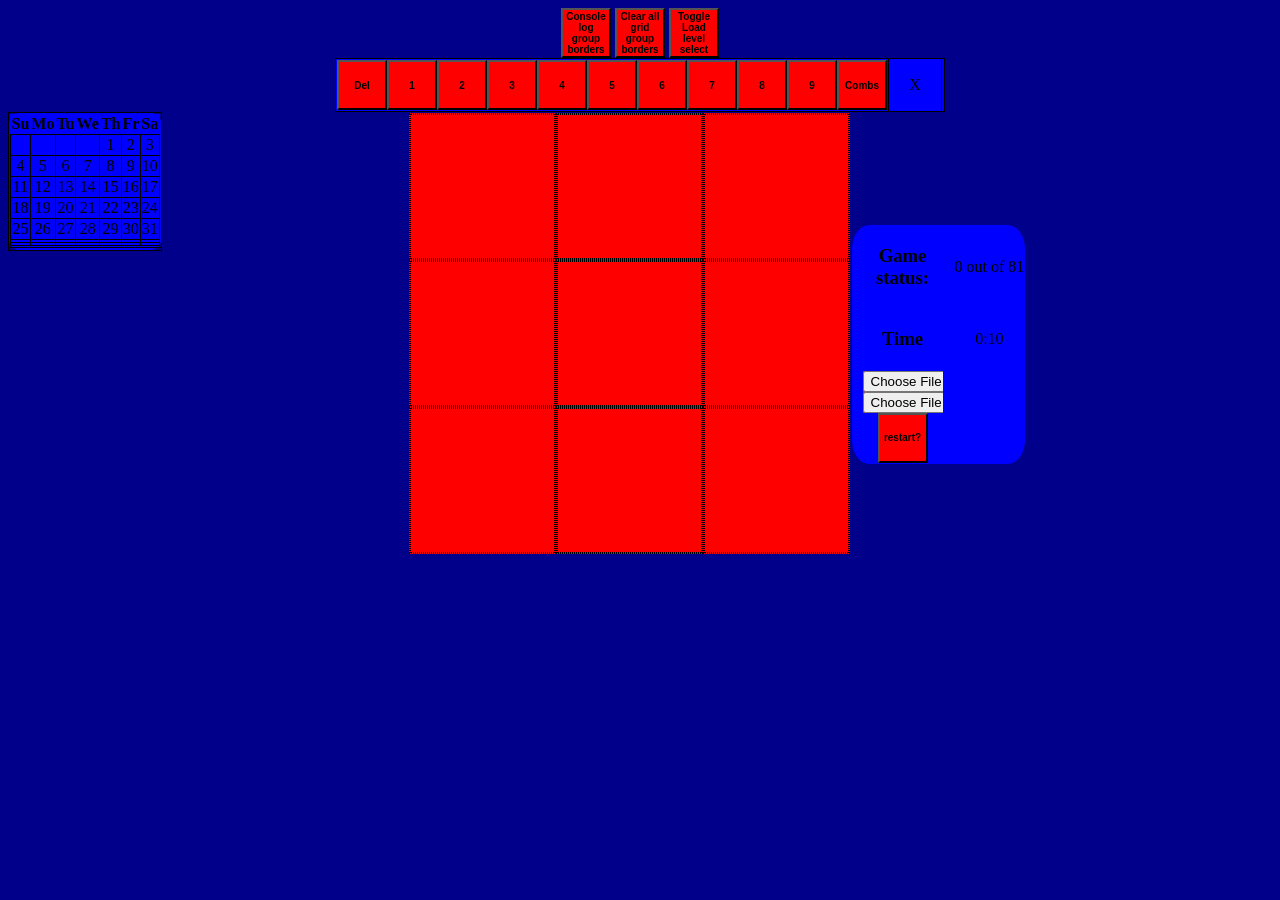
==== Index.html @ 6a6c9c27 "Add files via upload" ====
<!DOCTYPE html>
<html>

<head>


<link rel="stylesheet" href="MyStyle.css">

<script  src="MonthMedSud.js" > </script>
<script  src="MonthEasySUD.js" >  </script>




<script  src="MyJS1Tst.js" >
</script>

<script  src="JSCode4Cal.js" >
</script>


<script  >
window.onload = main ;
  </script>
</head>

<body style ="text-align : center; background-color:darkblue">
<button  id="recieve"  onClick="newBoard.LogGridBorders()">Console log group borders</button>
<button  id="clrGrps"  onClick="newBoard.initializeBoard()">Clear all grid group borders</button>
<button  id="LevelSel"  onClick="newBoard.toggleLevelSel()">Toggle Load level select</button>





<table id= "myTools" style= "border-radius:00%" > 
<tr>
<td></td>
<td   style= "width:50px"><h id="CurDig">X</h></td>
<td> </td>
</tr>
</table>


<table  style="float:left;border-radius:10%">
<tr><td>
<table id="CalanderGen" style="float:left">
</table>
</td></tr>
<tr><td>
<table id="tableSelLev"  style="background-color:green;border:none;Display:none">
<tr><td > <label>Select level to load</label>
</td></tr>
<tr><td >
<input type="radio" id="EasyLev" name="Diff Level" value="EasyLev" onClick ="newBoard.RadioSelect(1)" >
<label for="">Easy</label>
</td></tr>
<tr><td >
<input type="radio" id="MedLev" name="Diff Level" value="MedLev" onClick ="newBoard.RadioSelect(2)">
<label for="">Medium</label>
</td></tr>
<tr><td>
<input type="radio" id="HardLev" name="Diff Level" value="MedLev" onClick ="newBoard.RadioSelect(3)">
<label for="">Hard</label>
</td></tr>

</table>
</td></tr>
</table>

 <table style="float:center;background-color:darkblue;border:none"  >
 <tr style="border:none">
 <td style="border:none">
 <form style="float:left"  >
<canvas id="myCanvas" width=180px height=180px style ="background-color :red"></canvas>
</form> 
</td>
<td style="border:none">
<form style="float:right; width=100px ; height=100px">
<br>

<table style="float:inline-start;border:none;border-radius:10%" id= "Statustab"  > 
<tr >
<td style="border:none"><h3 style ="float:centre"><b>Game status:</b></h3>
 </td><td style="border:none"> <p id="status" >0 out of 81 </p></td>
</tr>
<tr >

<td style ="width:100px; border:none"><h3 style ="float:centre" id="status"><b>Time</b></h3>
</td >

<td style="border:none"><p id="timer"> 0:10 </p></td>
</tr>
<tr >
<td style="border:none">
<input type="file" style ="float:centre;width:80px; background-color :red " name="inputfile" id="inputfile">
<input type="file" style="float:centre;width:80px; background-color :red " name="KillRootName" id="KillRootName">
<button  id="resett" onclick="compileSudFiles()">restart?</button>

</td>
</tr>

</table>


</form>
</td>
</tr>
</table>


</body>
</html>
---- MyStyle.css ----
<style>

body{
 background-color : black;
text-align : center;

}

.borders{
  border-top-style: none;
  border-right-style: solid;
  border-bottom-style: dotted;
  border-left-style: solid;
}

.Optop{
  border-top-style: none;
}

.Opbottom{
  border-bottom-style: none;
}

.Opright{
  border-right-style: none;
}

.Opleft{
  border-left-style: none;
}


.Dtop{
  border-top-style: dashed;
}

.Dright {
  border-right-style: dashed;
}

.Dleft{
  border-left-style: dashed;
}

.Dbottom{
  border-bottom-style: dashed;
}


.Btop{
  border-top-style: dotted;
}

.Bbottom{
  border-bottom-style: dotted;
}

.Bright{
  border-right-style: dotted;
}

.Bleft{
  border-left-style: dotted;
}



/* Four values multiple borders definable by listing their values */
p.four {
  border-style: dotted solid double dashed;
}


.center {
display: flex , justify-content: center
}

table {
 border-collapse: collapse;
background-color:blue ;
//  border: 2px solid black;
  background-color:blue ;
 // position: absolute;
 // top: 50%;
 // ms-transform: translateY(-50%);
//  transform: translateY(-50%);

//  margin-left: auto; 
 // margin-right: auto;

 // margin-top: 20px; 
  margin-bottom : auto;


  margin: 0 auto; 
}

td {
//margin :10px;
//padding :10px;
 border-collapse: collapse;
 border: 1px solid black;
}

td {}


div {
position: fixed; top: 10%; left: 30%;
   background-color:blue;
      width : 500px;
      height  : 500px;

 // width : auto ;
// height  : auto ;


}

.toolButtonSelected{
border-radius: 100%;
}

.toolButtnUnSel{
border-radius: 0%;
}


button {
 margin: 0px;
 padding: 0px;
 width : 50px;
   height :50px;
 background-color:
 red;
 font-weight: bold;
 font-size: x-small;
 font-color: green;
  }



button#ToolDigBtn8 {}

button#ToolDigBtn3 {}

button#ToolDigBtn3 {}

</style>
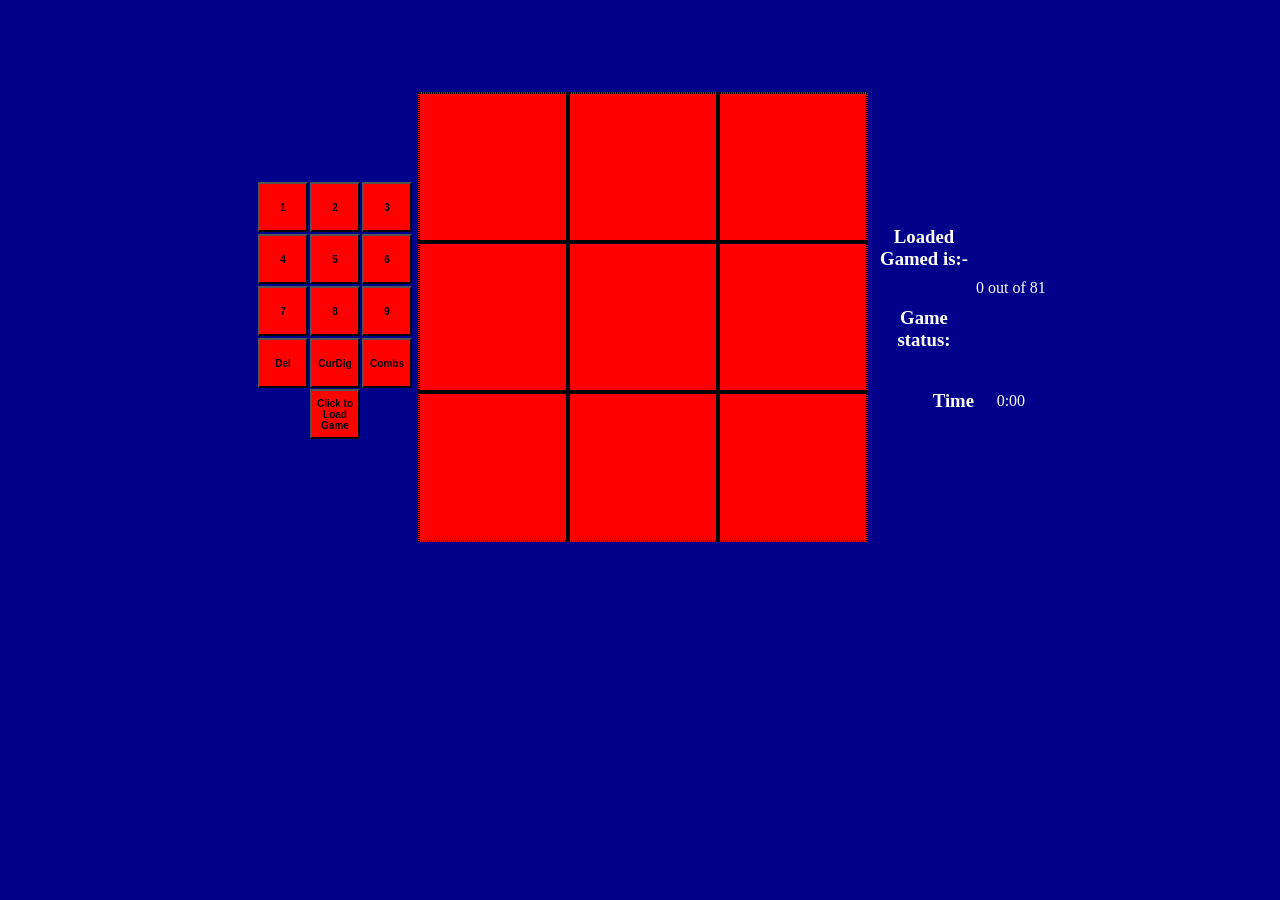
==== commit dfe4f6ae: "Add files via upload" ====
--- a/Index.html
+++ b/Index.html
@@ -16,99 +16,159 @@
 <script  src="MyJS1Tst.js" >
 </script>
 
-<script  src="JSCode4Cal.js" >
+<script  src="JSCode3Cal.js" >
 </script>
 
 
 <script  >
-window.onload = main ;
+  window.onload = main ;
   </script>
 </head>
 
 <body style ="text-align : center; background-color:darkblue">
+<!--
 <button  id="recieve"  onClick="newBoard.LogGridBorders()">Console log group borders</button>
 <button  id="clrGrps"  onClick="newBoard.initializeBoard()">Clear all grid group borders</button>
-<button  id="LevelSel"  onClick="newBoard.toggleLevelSel()">Toggle Load level select</button>
+<button  id="LevelSel"  onClick="newBoard.toggle Level Select()">Toggle Load level select</button>
+<button  id="LoadGame" onclick="HideCal()">HideCalender</button>
+<button  id="showCal" onclick="ShowCal()">Show Calender</button>
+<button  id="ToggleCal" onclick="update Table Calender()">ToggleCalender</button>
+<button  id="TestWinLoadFree"  onClick="main()">run the main function</button>
+-->
+
+    <div style=" width:fit-content; height:fit-content; align-content:center; position:center">
+        <table id="myTools" style="border-radius: 00%; border: none; display:none">
+            <tr style="border:none">
+                <td></td>
+                <td style="width:50px; background-color:yellow; border:none"><h id="CurDig">X</h></td>
+
+            </tr>
+        </table>
+        <table style=" border: none; color: white">
+            <tr>
+                
+                <td style=" border: none">
+                    <table id="myToolBox" style="border-radius:00%; float:right; border:none">
+                    </table>
+                    <br>
+                    <button id="LoadGame" onclick="ShowCal()">Click to Load Game</button>
+
+                    <table>
+                        <tr>
+                            <td style="border:none">
+
+                                <table id="CalanderGen" style="float:left;Display:block">
+                                    <!--
+                <tr>
+                <td></td><td></td><td></td><td></td><td></td><td></td><td></td>
+                </tr>
+                -->
+                                </table>
+
+                            </td>
+                        </tr>
+
+                        <tr style="border:none">
+                            <td style="border:none">
+                                <table id="tableSelLev" style="border:none;Display:none">
+                                    <tr>
+                                        <td style="border:none">
+                                            <label>Select level to load</label>
+                                        </td>
+                                    </tr>
+                                    <tr>
+                                        <td style="border:none">
+                                            <input type="radio" id="EasyLev" name="Diff Level" value="EasyLev" onClick="newBoard.RadioSelect(1)">
+                                            <label for="">Easy</label>
+                                        </td>
+                                    </tr>
+                                    <tr>
+                                        <td style="border:none">
+                                            <input type="radio" id="MedLev" name="Diff Level" value="MedLev" onClick="newBoard.RadioSelect(2)">
+                                            <label for="">Medium</label>
+                                        </td>
+                                    </tr>
+                                    <tr>
+                                        <td style="border:none">
+                                            <input type="radio" id="HardLev" name="Diff Level" value="MedLev" onClick="newBoard.RadioSelect(3)">
+                                            <label for="">Hard</label>
+                                        </td>
+                                    </tr>
+
+                                </table>
+                            </td>
+                        </tr>
+                    </table>
+
+                </td>
+                <td>
+                    <table style="background-color: darkblue; border: none; position: center">
+                        <tr style="border:none">
+                            <td style="border:none">
+                            <td style="border:none">
+                                <form style="border: none">
+                                    <canvas id="myCanvas" style="background-color :red"></canvas>
+                                </form>
+                            </td>
+                            <td style="border:none">
+ 
+                            </td>
+
+                            <td style="background-color:">
+                                <table style="float: left; background-color:">
+                                    <tbody>
+                                        <tr>
+
+                                            <td style=" border:none">
+                                                    
+
+                                                    <table style="float:inline-start;border:none;border-radius:10%" id="Statustab; position:relative; top:0"  >
+                                                        <tr>
+                                                            <td style="border:none">
+                                                                <h3 id="LoadName";style="float:left"> Loaded Gamed is:- </h3>
+
+                                                                <h3 style="float:left"><b>Game status:</b></h3>
+                                                            </td>
+                                                            <td style="border:none"> <p id="status">0 out of 81 </p></td>
+                                                        </tr>
+                                                        <tr>
+
+                                                            <td style="width:100px; border:none">
+                                                                <h3 style="float:right" id="status"><b>Time</b></h3>
+                                                            </td>
+
+                                                            <td style="border:none"><p id="timer"> 0:00 </p></td>
+                                                        </tr>
+                                                     
+                                                    </table>
 
 
+                                               
+                                            </td>
+                                        </tr>
+                                    </tbody>
+                                </table>
+                            </td>
+                        </tr>
 
+                    </table>
+                </td>
 
-
-<table id= "myTools" style= "border-radius:00%" > 
-<tr>
-<td></td>
-<td   style= "width:50px"><h id="CurDig">X</h></td>
-<td> </td>
-</tr>
-</table>
-
-
-<table  style="float:left;border-radius:10%">
-<tr><td>
-<table id="CalanderGen" style="float:left">
-</table>
-</td></tr>
-<tr><td>
-<table id="tableSelLev"  style="background-color:green;border:none;Display:none">
-<tr><td > <label>Select level to load</label>
-</td></tr>
-<tr><td >
-<input type="radio" id="EasyLev" name="Diff Level" value="EasyLev" onClick ="newBoard.RadioSelect(1)" >
-<label for="">Easy</label>
-</td></tr>
-<tr><td >
-<input type="radio" id="MedLev" name="Diff Level" value="MedLev" onClick ="newBoard.RadioSelect(2)">
-<label for="">Medium</label>
-</td></tr>
-<tr><td>
-<input type="radio" id="HardLev" name="Diff Level" value="MedLev" onClick ="newBoard.RadioSelect(3)">
-<label for="">Hard</label>
-</td></tr>
-
-</table>
-</td></tr>
-</table>
-
- <table style="float:center;background-color:darkblue;border:none"  >
- <tr style="border:none">
- <td style="border:none">
- <form style="float:left"  >
-<canvas id="myCanvas" width=180px height=180px style ="background-color :red"></canvas>
-</form> 
-</td>
-<td style="border:none">
-<form style="float:right; width=100px ; height=100px">
-<br>
-
-<table style="float:inline-start;border:none;border-radius:10%" id= "Statustab"  > 
-<tr >
-<td style="border:none"><h3 style ="float:centre"><b>Game status:</b></h3>
- </td><td style="border:none"> <p id="status" >0 out of 81 </p></td>
-</tr>
-<tr >
-
-<td style ="width:100px; border:none"><h3 style ="float:centre" id="status"><b>Time</b></h3>
-</td >
-
-<td style="border:none"><p id="timer"> 0:10 </p></td>
-</tr>
-<tr >
-<td style="border:none">
-<input type="file" style ="float:centre;width:80px; background-color :red " name="inputfile" id="inputfile">
-<input type="file" style="float:centre;width:80px; background-color :red " name="KillRootName" id="KillRootName">
-<button  id="resett" onclick="compileSudFiles()">restart?</button>
-
-</td>
-</tr>
-
-</table>
-
-
-</form>
-</td>
-</tr>
-</table>
-
+            </tr>
+           
+        </table>
+    </div>
+        <!--
+    <table id="TestTab" style="background-color:red">
+    <thead>
+    </thead>
+    <tbody>
+    <tr><td> <p> TEST TABLE OF VISIBILITY </p></td><tr>
+    <tbody>
+    </table>
+    -->
+        
+ 
 
 </body>
 </html>
--- a/MyStyle.css
+++ b/MyStyle.css
@@ -1,4 +1,3 @@
-<style>
 
 body{
  background-color : black;
@@ -72,48 +71,34 @@
 
 
 .center {
-display: flex , justify-content: center
+display: flex ; justify-content:center
 }
 
 table {
  border-collapse: collapse;
 background-color:blue ;
-//  border: 2px solid black;
-  background-color:blue ;
- // position: absolute;
- // top: 50%;
- // ms-transform: translateY(-50%);
-//  transform: translateY(-50%);
 
-//  margin-left: auto; 
- // margin-right: auto;
-
- // margin-top: 20px; 
+  background-color:darkblue ;
   margin-bottom : auto;
-
+  
 
   margin: 0 auto; 
 }
 
 td {
-//margin :10px;
-//padding :10px;
+ border: none;
  border-collapse: collapse;
- border: 1px solid black;
+
 }
 
 td {}
 
 
 div {
-position: fixed; top: 10%; left: 30%;
-   background-color:blue;
+position: fixed; top: 10%; left: 20%;
+   background-color:darkblue;
       width : 500px;
       height  : 500px;
-
- // width : auto ;
-// height  : auto ;
-
 
 }
 
@@ -135,7 +120,6 @@
  red;
  font-weight: bold;
  font-size: x-small;
- font-color: green;
   }
 
 
@@ -146,4 +130,3 @@
 
 button#ToolDigBtn3 {}
 
-</style>
